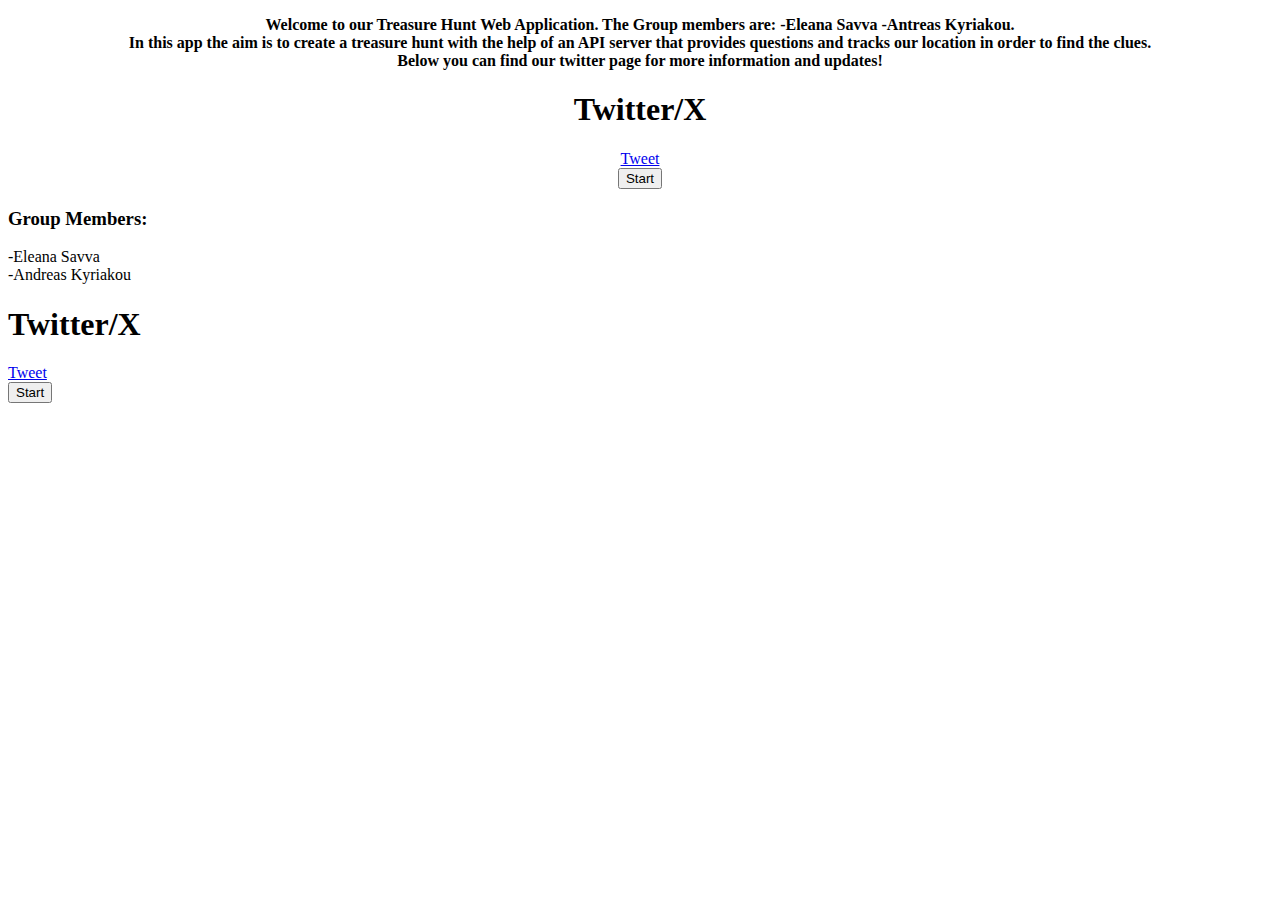
==== startPage.html @ 10c351a7 "working on starting page" ====
<!DOCTYPE html>
<html lang="en">
<head>
    <meta charset="UTF-8">
    <title>Title</title>
    <link rel="stylesheet" href="style.css">
</head>
<body>

<div>

    <p class="text">Welcome to our Treasure Hunt Web Application.
        The Group members are: -Eleana Savva -Antreas Kyriakou.<br>
        In this app the aim is to create a treasure hunt with the
        help of an API server that provides questions and tracks our
        location in order to find the clues.<br>
        Below you can find our twitter page for more information and updates!
    </p>
</div>
<div class="buttons">
    <h1>Twitter/X </h1>
    <a href="https://twitter.com/share?ref_src=twsrc%5Etfw" class="twitter-share-button" data-text="Hi! This is a team A6!" data-via="ScavengerHunt__" data-hashtags="C01111" data-show-count="false">Tweet</a>
    <script async src="https://platform.twitter.com/widgets.js" charset="utf-8"></script>
    <!-- Google tag (gtag.js) --> <script async src="https://www.googletagmanager.com/gtag/js?id=G-RB3CP54FGH"></script>
    <script>   window.dataLayer = window.dataLayer || [];   function gtag(){dataLayer.push(arguments);}   gtag('js', new Date());   gtag('config', 'G-RB3CP54FGH'); </script>
    <br>
    <a href="startPage.html"><button type="button" class="button">Start</button></a>
</div>

<h3>Group Members:</h3>
<p>-Eleana Savva <br>-Andreas Kyriakou </p>
</div>

<h1>Twitter/X </h1>
<a href="https://twitter.com/share?ref_src=twsrc%5Etfw" class="twitter-share-button" data-text="Hi! This is a team A6!" data-via="ScavengerHunt__" data-hashtags="C01111" data-show-count="false">Tweet</a>
<script async src="https://platform.twitter.com/widgets.js" charset="utf-8"></script>
<!-- Google tag (gtag.js) --> <script async src="https://www.googletagmanager.com/gtag/js?id=G-RB3CP54FGH"></script>
<script>   window.dataLayer = window.dataLayer || [];   function gtag(){dataLayer.push(arguments);}   gtag('js', new Date());   gtag('config', 'G-RB3CP54FGH'); </script>
<br>
<button type="button">Start</button>

</body>
</html>
---- style.css ----
.text{
    text-align: center;
    font-family: Arial sans-serif;
    font-weight: bold;
}
.buttons{
    text-align: center;
}
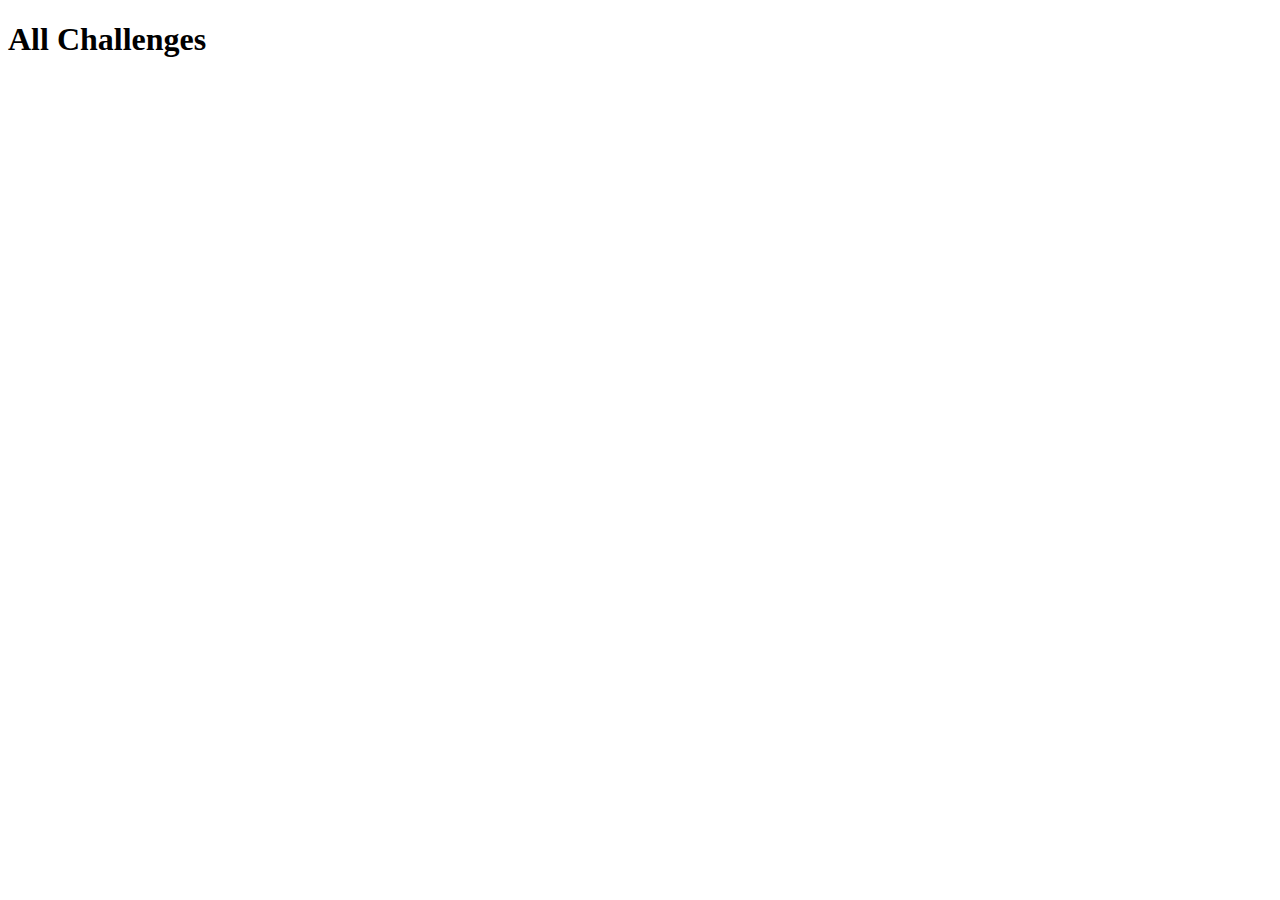
==== commit 58fb94d7: "working on starting page" ====
--- a/startPage.html
+++ b/startPage.html
@@ -2,42 +2,31 @@
 <html lang="en">
 <head>
     <meta charset="UTF-8">
-    <title>Title</title>
-    <link rel="stylesheet" href="style.css">
+    <title>Start Page</title>
 </head>
 <body>
+<h1>All Challenges</h1>
+<ul id="challenges">
+</ul>
 
-<div>
-
-    <p class="text">Welcome to our Treasure Hunt Web Application.
-        The Group members are: -Eleana Savva -Antreas Kyriakou.<br>
-        In this app the aim is to create a treasure hunt with the
-        help of an API server that provides questions and tracks our
-        location in order to find the clues.<br>
-        Below you can find our twitter page for more information and updates!
-    </p>
-</div>
-<div class="buttons">
-    <h1>Twitter/X </h1>
-    <a href="https://twitter.com/share?ref_src=twsrc%5Etfw" class="twitter-share-button" data-text="Hi! This is a team A6!" data-via="ScavengerHunt__" data-hashtags="C01111" data-show-count="false">Tweet</a>
-    <script async src="https://platform.twitter.com/widgets.js" charset="utf-8"></script>
-    <!-- Google tag (gtag.js) --> <script async src="https://www.googletagmanager.com/gtag/js?id=G-RB3CP54FGH"></script>
-    <script>   window.dataLayer = window.dataLayer || [];   function gtag(){dataLayer.push(arguments);}   gtag('js', new Date());   gtag('config', 'G-RB3CP54FGH'); </script>
-    <br>
-    <a href="startPage.html"><button type="button" class="button">Start</button></a>
-</div>
-
-<h3>Group Members:</h3>
-<p>-Eleana Savva <br>-Andreas Kyriakou </p>
-</div>
-
-<h1>Twitter/X </h1>
-<a href="https://twitter.com/share?ref_src=twsrc%5Etfw" class="twitter-share-button" data-text="Hi! This is a team A6!" data-via="ScavengerHunt__" data-hashtags="C01111" data-show-count="false">Tweet</a>
-<script async src="https://platform.twitter.com/widgets.js" charset="utf-8"></script>
-<!-- Google tag (gtag.js) --> <script async src="https://www.googletagmanager.com/gtag/js?id=G-RB3CP54FGH"></script>
-<script>   window.dataLayer = window.dataLayer || [];   function gtag(){dataLayer.push(arguments);}   gtag('js', new Date());   gtag('config', 'G-RB3CP54FGH'); </script>
-<br>
-<button type="button">Start</button>
-
+<script>
+    function getChallenges() {
+        let challengesList = document.getElementById("challenges");
+        fetch("https://codecyprus.org/th/api/list")
+            .then(response => response.json()) //Parse JSON text to JavaScript object
+            .then(jsonObject => {
+                console.log(jsonObject);
+                let treasureHuntsArray = jsonObject.treasureHunts;
+                for (let i = 0; i < treasureHuntsArray.length; i++) {
+                    let listItem = document.createElement("li");
+                    listItem.innerHTML = treasureHuntsArray[i].name;
+                    challengesList.appendChild(listItem);
+                    uuid = treasureHuntsArray[i].uuid;
+                    listItem.innerHTML = `<a href="https://codecyprus.org/th/api/start?player=Eleana&app=A6_App&treasure-hunt-id=${uuid}">` + treasureHuntsArray[i].name + `</a>`;
+                }
+            });
+    }
+    getChallenges();
+</script>
 </body>
 </html>